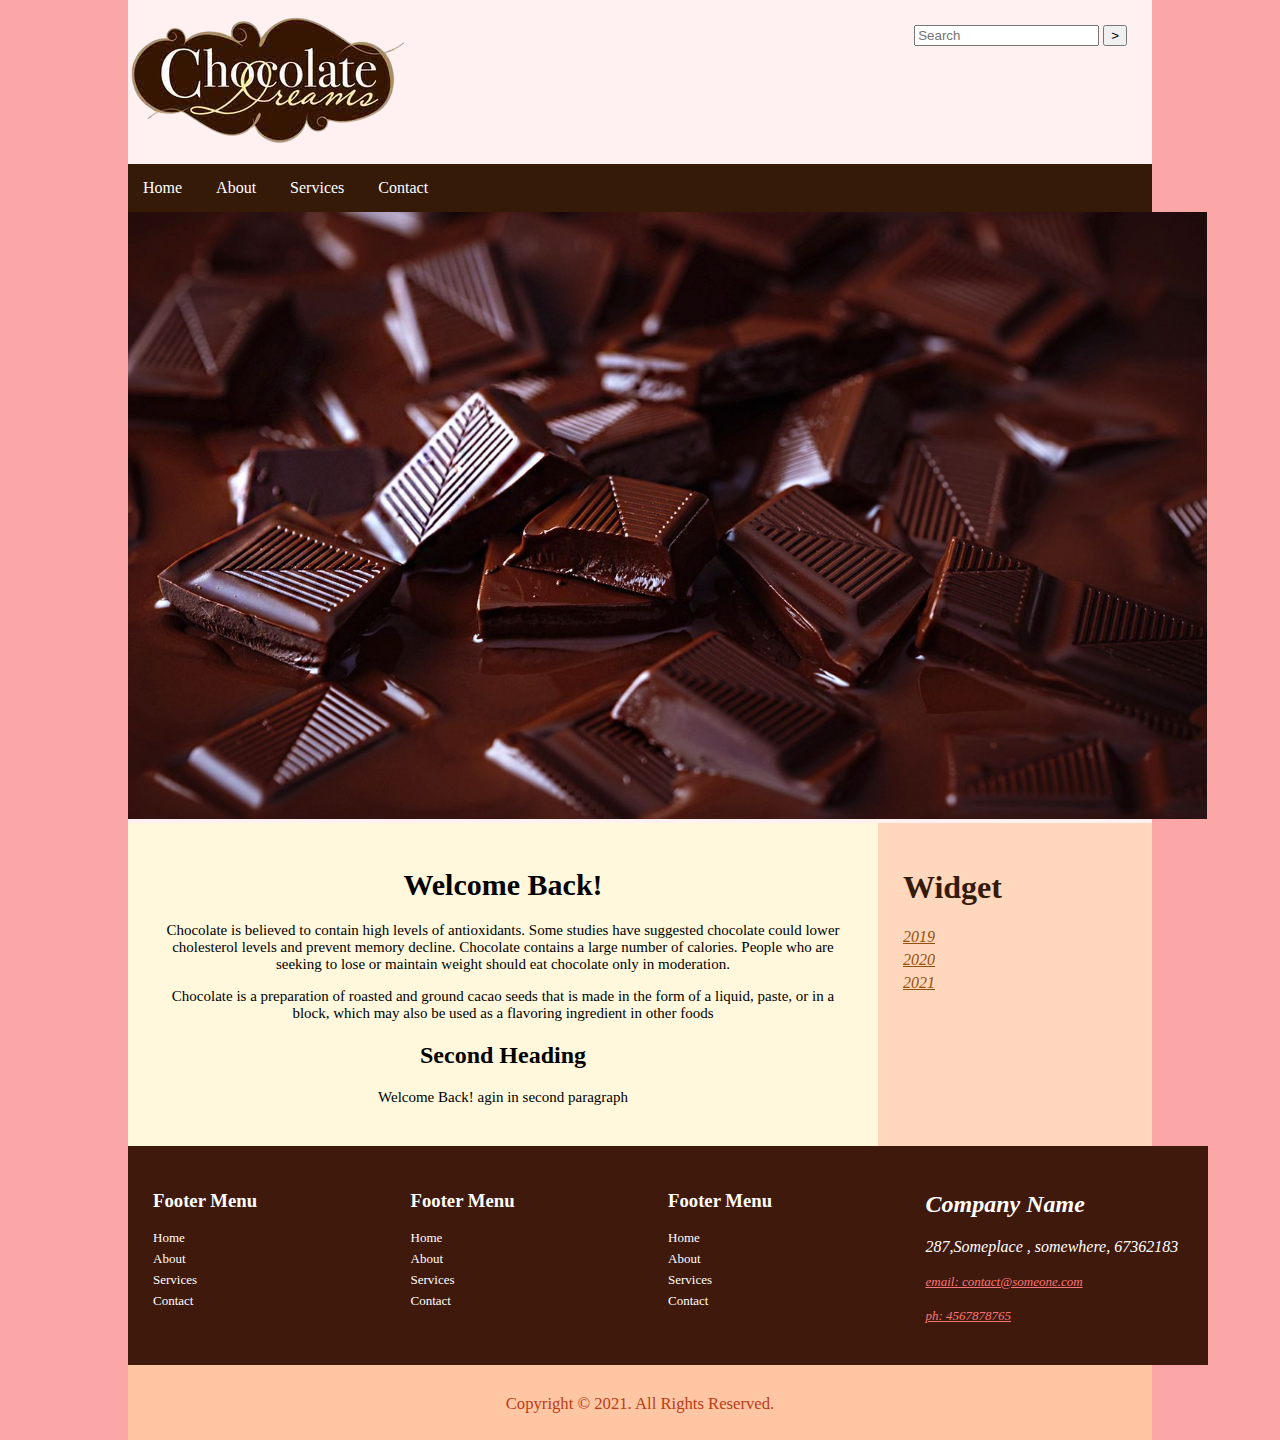
==== index.html @ 1edf403e "Intial commit" ====
<!DOCTYPE html>
<html lang="en">
<head>
    <meta charset="UTF-8">
    <meta http-equiv="X-UA-Compatible" content="IE=edge">
    <meta name="viewport" content="width=device-width, initial-scale=1.0">
    <link rel="stylesheet" href="style.css">
    <title>L-1</title>
</head>
<body>
    <div class="container">
        <header>
            <div class="logo">
                <a href="index.html"></a>
                <img src="logo.png" alt="img">
            </div>
            <div class="search">
                <form >
                    <input type="search"name="search" placeholder="Search">
                    <input type="submit" value=">">
                </form>
            </div>
            <div class="clearfix"></div>
            <div>
                <nav class="main-menu">
                    <ul>
                        <li><a href="index.html">Home</a></li>
                        <li><a href="about.html">About</a></li>
                        <li><a href="#">Services</a>
                        <ul class="drop-down">
                            <li><a href="services/ser-1.html">Service 1</a></li>
                            <li><a href="services/ser-2.html">Service 2</a></li>
                            <li><a href="services/ser-3.html">Service 3</a></li>
                        </ul>
                        
                        </li>

                        <li><a href="contact.html">Contact</a></li>
                    </ul>
                </nav>
            </div>
        </header>
        <section class="banner cycle-slideshow">
            <img src="3.jpg" alt="pic-1">
            
        </section>  
        <section class="content">
            <article class="content-art">
                <main id="main_content">
                <h1 id="headings">Chocolate</h1>
                <p>Chocolate is believed to contain high levels of antioxidants. Some studies have suggested chocolate could lower cholesterol levels and prevent memory decline. Chocolate contains a large number of calories. People who are seeking to lose or maintain weight should eat chocolate only in moderation.</p>
               
             <p>Chocolate is a preparation of roasted and ground cacao seeds that is made in the form of a liquid, paste, or in a block, which may also be used as a flavoring ingredient in other foods</p>
            </main>
            </article>
            <aside class="side">
                <div>
                    <h1>Widget</h1>
                    <ul>
                        <li><a href="#">2019</a></li>
                        <li><a href="#">2020</a></li>
                        <li><a href="#">2021</a></li>
                    </ul>
                </div>
            </aside>
            <div class="clearfix"></div>
        </section>
        <footer class="foot"> 
            <div class="last">
                <h3>Footer Menu</h3>
                <ul>
                    <li><a href="#">Home</a></li>
                    <li><a href="#">About</a></li>
                    <li><a href="#">Services</a></li>
                    <li><a href="#">Contact</a></li>
                </ul>
            </div><div class="last">
                <h3>Footer Menu</h3>
                <ul>
                    <li><a href="#">Home</a></li>
                    <li><a href="#">About</a></li>
                    <li><a href="#">Services</a></li>
                    <li><a href="#">Contact</a></li>
                </ul>
            </div><div class="last">
                <h3>Footer Menu</h3>
                <ul>
                    <li><a href="#">Home</a></li>
                    <li><a href="#">About</a></li>
                    <li><a href="#">Services</a></li>
                    <li><a href="#">Contact</a></li>
                </ul>
            </div>
            <div class="last">
                <address>
                    <h2>Company Name</h2>
                   <p> 287,Someplace , somewhere, 67362183</p>
                    <p><a href="emailto:contact@someone.com">email: contact@someone.com</a></p>
                    <p><a href="tel:4567878765">ph: 4567878765</a></p>
                </address>
            </div>
            <div class="clearfix"></div>
        </footer>
        
        <div class="copy">
            <p> <small>Copyright &copy; 2021. All Rights Reserved.</small> </p>
        </div>
    </div>
    <script src="script.js">

    </script>
</body>
</html>
---- style.css ----
body{
    margin:0 auto ;
    background-color: rgb(252, 167, 167);
}
.container
{
    
    width: 80%;
    height: auto;
    background-color: rgb(255, 241, 241);
    margin:auto;
}
.logo
{
float: left;


}
.search
{
    float: right;
    padding: 25px;
}
.clearfix
{
    clear: both;
}
.main-menu
{
    background-color:rgb(53, 26, 8);
}
.main-menu>ul
{
    margin: 0px;
    padding: 0px;
}
.main-menu>ul>li{
    display: inline-block;
}
.main-menu>ul>li>a{
    color: rgb(255, 255, 255);
    text-decoration:none ;
    display: block;
    padding: 15px;
    font-size: bold;
    font-family: cursive;
}
.main-menu>ul>li>a:hover
{
    background-color: rgb(185, 61, 23);
    font-size: 15px;
    transition: all 1s;
}
.drop-down
{
    list-style-type: none;
    margin: 0px;
    padding: 0px;
    position: absolute;
    display: none;
}
.drop-down>li>a{
    color: rgb(255, 255, 255);
    text-decoration:none ;
    display: block;
    padding: 15px;
    font-size: bold;
    font-family: cursive;
    background-color:rgb(53, 26, 8);
}
.drop-down>li>a:hover{
    background-color: rgb(185, 61, 23);
    font-size: 15px;
    transition: all 1s;
}
.main-menu>ul>li:hover .drop-down
{
    display: block;
}
.banner{
    width: 1079px;
    height: auto;
    overflow: hidden;

}
.banner img{
    width: 100%;
    height:auto ;
}
.content
{
background-color: rgb(255, 215, 189);
}
.content-art
{
    width: 700px;
    height: auto;
    padding: 25px;
    background-color: cornsilk;
    float: left;
}
.content-art h1{
    font-size: 30px;
    font-family: cursive;
}
.content-art p{
    font-size: 15px;
    font-family: cursive;
}
.side
{
float: left;
padding: 25px;
}
.side h1{
    font-family: cursive;
    color: rgb(53, 26, 8);
}
.side ul{
    margin: 0px;
    padding: 0px;
    list-style-type: none;
}
.side ul>li>a
{
    display: block;
    margin-bottom: 5px;
    font-family: cursive;
    font-style: italic;
    color: rgb(151, 79, 11);
}
.foot
{
    background-color:rgb(63, 25, 11) ;
    color: rgb(255, 255, 255);
    width: 1030px;
    height: auto;
    padding: 25px;
}
.last
{
    width:257.5px;
    height: auto;
    float: left;
    font-family: cursive;
}
.last>ul{
    margin: 0px;
    padding: 0px;
    list-style-type: none;
}
.last>ul>li>a{
    font-size: small;
    display: block;
    margin-bottom: 5px;
    color: rgb(255, 255, 255);
    text-decoration: none;

}

.last address a{
color:rgb(250, 117, 117);
font-size: small;

}
.copy
{
    font-size: 20px;
    font-family: fantasy;
    padding: 6px;
    text-align:center;
    background-color: rgb(255, 198, 164);
    color: rgb(185, 61, 23);
}
.content img{
    max-width: 100%;
}
.banner iframe
{
    width:100%;
    height:500px;
}
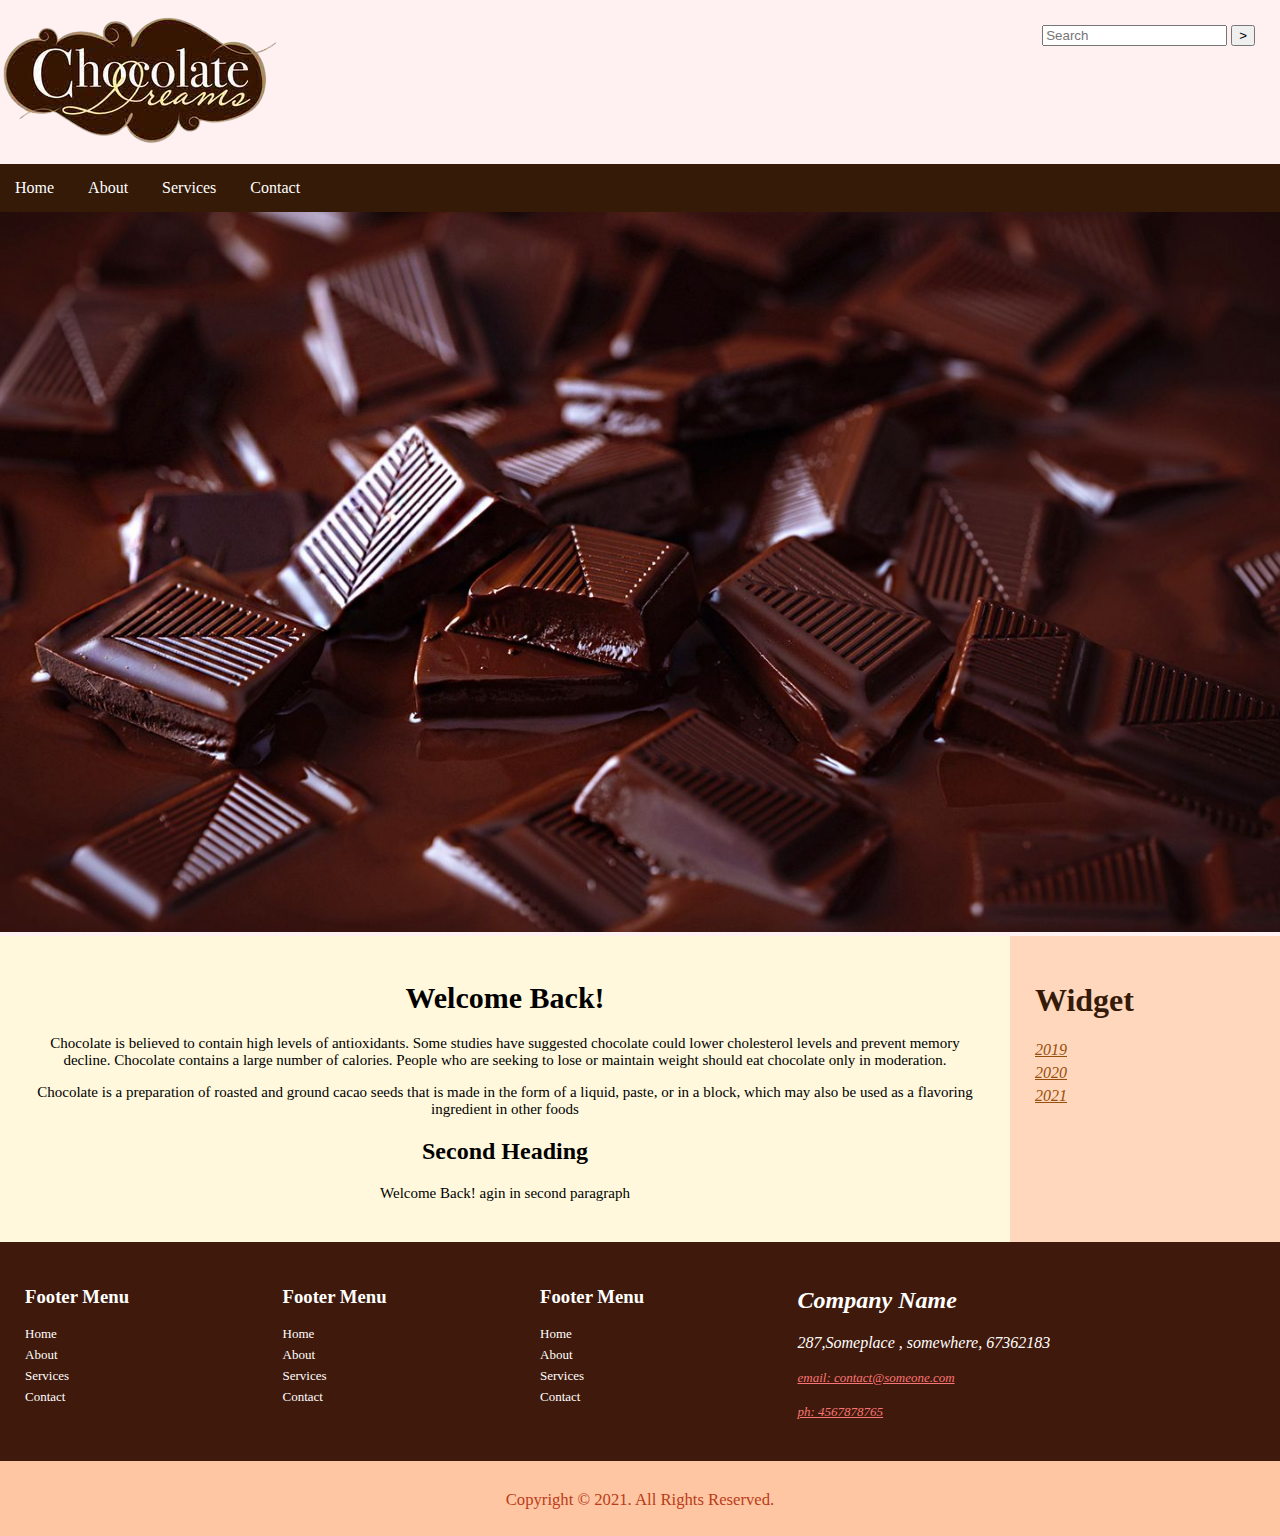
==== commit cff1b0a6: "first commit" ====
--- a/index.html
+++ b/index.html
@@ -12,7 +12,7 @@
         <header>
             <div class="logo">
                 <a href="index.html"></a>
-                <img src="logo.png" alt="img">
+                <img src="logo.png" alt="img" style="max-width: 100%;">
             </div>
             <div class="search">
                 <form >
@@ -41,7 +41,7 @@
             </div>
         </header>
         <section class="banner cycle-slideshow">
-            <img src="3.jpg" alt="pic-1">
+            <img src="3.jpg" alt="pic-1" style="max-width: 100%;">
             
         </section>  
         <section class="content">
--- a/style.css
+++ b/style.css
@@ -5,7 +5,7 @@
 .container
 {
     
-    width: 80%;
+    max-width: 100%;
     height: auto;
     background-color: rgb(255, 241, 241);
     margin:auto;
@@ -13,7 +13,7 @@
 .logo
 {
 float: left;
-
+max-width: 100%;
 
 }
 .search
@@ -78,13 +78,13 @@
     display: block;
 }
 .banner{
-    width: 1079px;
+    max-width: 100%;
     height: auto;
     overflow: hidden;
 
 }
 .banner img{
-    width: 100%;
+  max-width: 100%;
     height:auto ;
 }
 .content
@@ -93,7 +93,7 @@
 }
 .content-art
 {
-    width: 700px;
+   max-width: 75%;
     height: auto;
     padding: 25px;
     background-color: cornsilk;
@@ -133,7 +133,7 @@
 {
     background-color:rgb(63, 25, 11) ;
     color: rgb(255, 255, 255);
-    width: 1030px;
+  max-width: 100%;
     height: auto;
     padding: 25px;
 }
